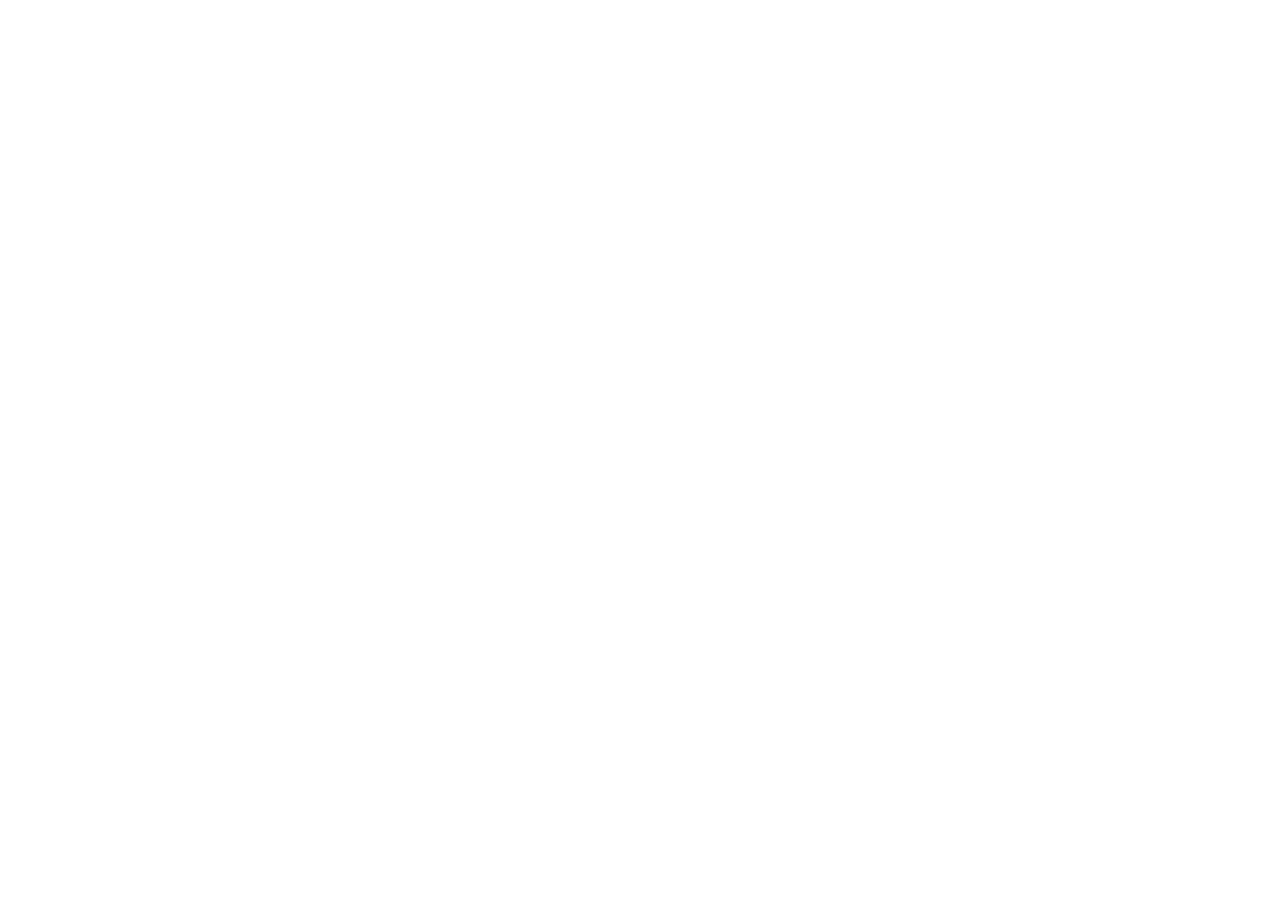
==== TodoList/index.html @ c6b8a6c7 "JS클래스완성" ====
<!DOCTYPE html>
<html lang="ko">
<head>
    <meta charset="UTF-8">
    <meta http-equiv="X-UA-Compatible" content="IE=edge">
    <meta name="viewport" content="width=device-width, initial-scale=1.0">
    <title></title>
</head>
<body>
  
  <script>
    class Todo{
      constructor (item, finished) {
        this.item = item;
        this.finished = finished;
      }
      changeState(){
        this.finished = !this.finished
      }
    }

    // todoList에 할 일 더하고 빼주는 기능 구현!
    class TodoManager {
      constructor(){
        this.todoList = [];
      }
      addItem(item, finished = false) {
        this.todoList.push(new Todo(item, finished))
      }
      getItems(){
        console.log(this.todoList);
      }
      getLeftTodoCount() {
        console.log(this.todoList.filter(e => e.finished == false).length);
      }
    }
    const manager = new TodoManager();
  </script>
</body>
</html>
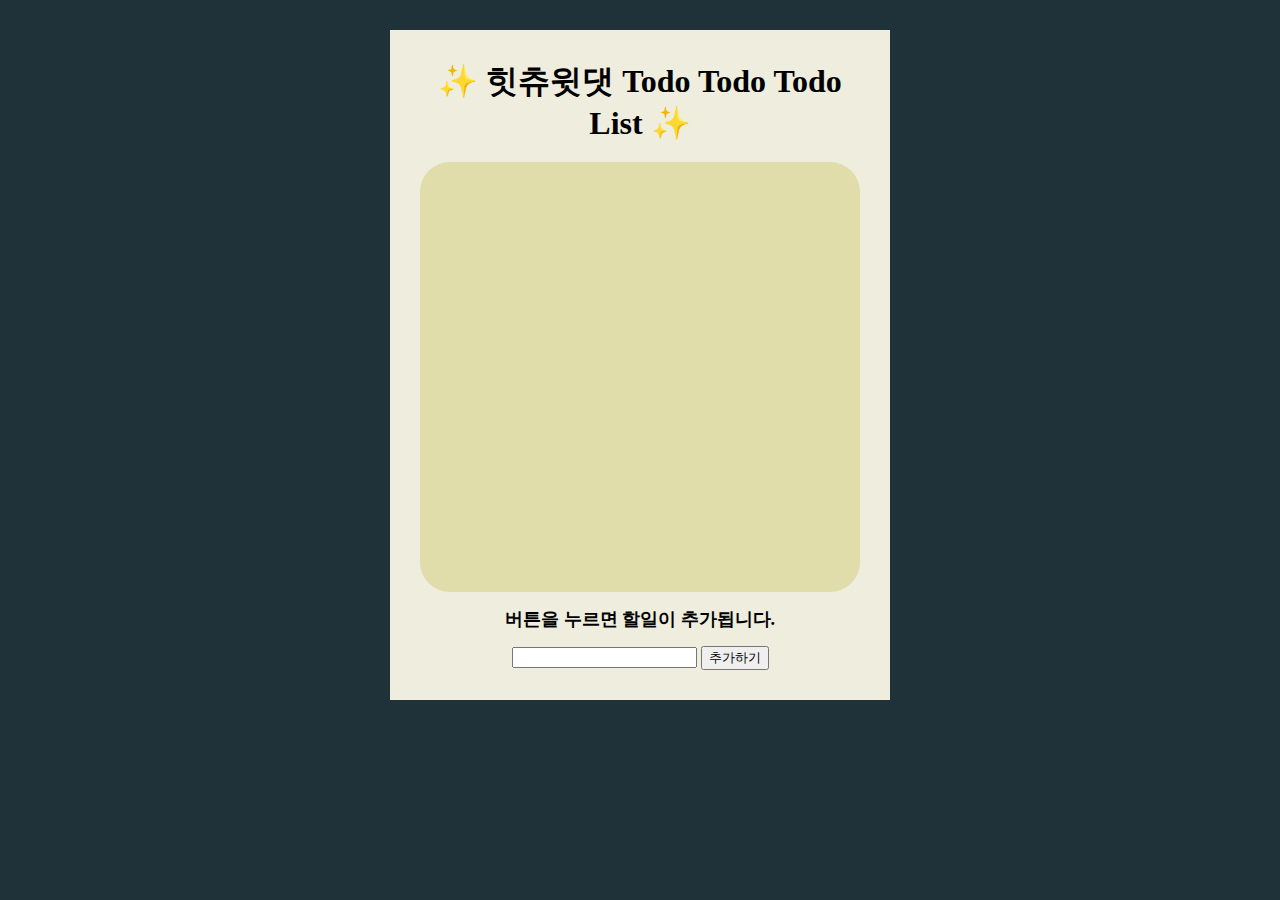
==== commit e2b93564: "추가하기 버튼 구현" ====
--- a/TodoList/index.html
+++ b/TodoList/index.html
@@ -4,10 +4,20 @@
     <meta charset="UTF-8">
     <meta http-equiv="X-UA-Compatible" content="IE=edge">
     <meta name="viewport" content="width=device-width, initial-scale=1.0">
+    <link rel="stylesheet" href="style.css">
     <title></title>
 </head>
 <body>
-  
+  <article id="app">
+    <h1 class="tit">✨ 힛츄윗댓 Todo Todo Todo List ✨</h1>
+    <ul class="box"></ul>
+    <section class="add-section">
+      <h2 class="add-tit">버튼을 누르면 할일이 추가됩니다.</h2>
+      <input type="text" id="txt">
+      <button class="add-btn">추가하기</button>
+    </section>
+  </article>
+
   <script>
     class Todo{
       constructor (item, finished) {
@@ -19,13 +29,16 @@
       }
     }
 
+
+
     // todoList에 할 일 더하고 빼주는 기능 구현!
     class TodoManager {
       constructor(){
         this.todoList = [];
       }
-      addItem(item, finished = false) {
-        this.todoList.push(new Todo(item, finished))
+      addItem(txt, finished = false) {
+        var content = document.getElementById("content").value;
+        this.todoList.unshift(new Todo(content, finished));
       }
       getItems(){
         console.log(this.todoList);
@@ -35,6 +48,19 @@
       }
     }
     const manager = new TodoManager();
+
+    document.querySelector(".add-btn").addEventListener("click", () => {
+      let text = document.querySelector("#txt").value;
+      let lst = document.createElement("li");
+      lst.innerText = text;
+      document.querySelector(".box").append(lst);
+      console.log(text);
+      text = '';
+      console.log(text);
+    });
+
+
+
   </script>
 </body>
 </html>--- a/TodoList/style.css
+++ b/TodoList/style.css
@@ -0,0 +1,46 @@
+body, article, ul, h1 {
+  padding: 0;
+  margin: 0;
+}
+li {
+  list-style: none;
+}
+/* 스타일작업 시작 */
+body {
+  background-color: #203239;
+
+}
+#app {
+  background-color: #EEEDDE;
+  width: 500px;
+  /* height: 640px; */
+  box-sizing: border-box;
+  margin: 30px auto;
+  text-align: center;
+  padding: 30px;
+}
+.tit {
+  margin-bottom: 20px;
+}
+.box {
+  background-color: #E0DDAA;
+  border-radius: 30px;
+  height: 400px;
+  padding: 15px 10px;
+}
+.box li {
+  background-color: #203239;
+  color: #EEEDDE;
+  text-align: start;
+  text-indent: 10px;
+  border-radius: 5px;
+  margin: 5px;
+  padding: 5px;
+}
+/* 추가하는 버튼섹션 디자인입니다. */
+.add-section {
+  margin-top: auto;
+}
+.add-tit {
+  font-size: 18px;
+}
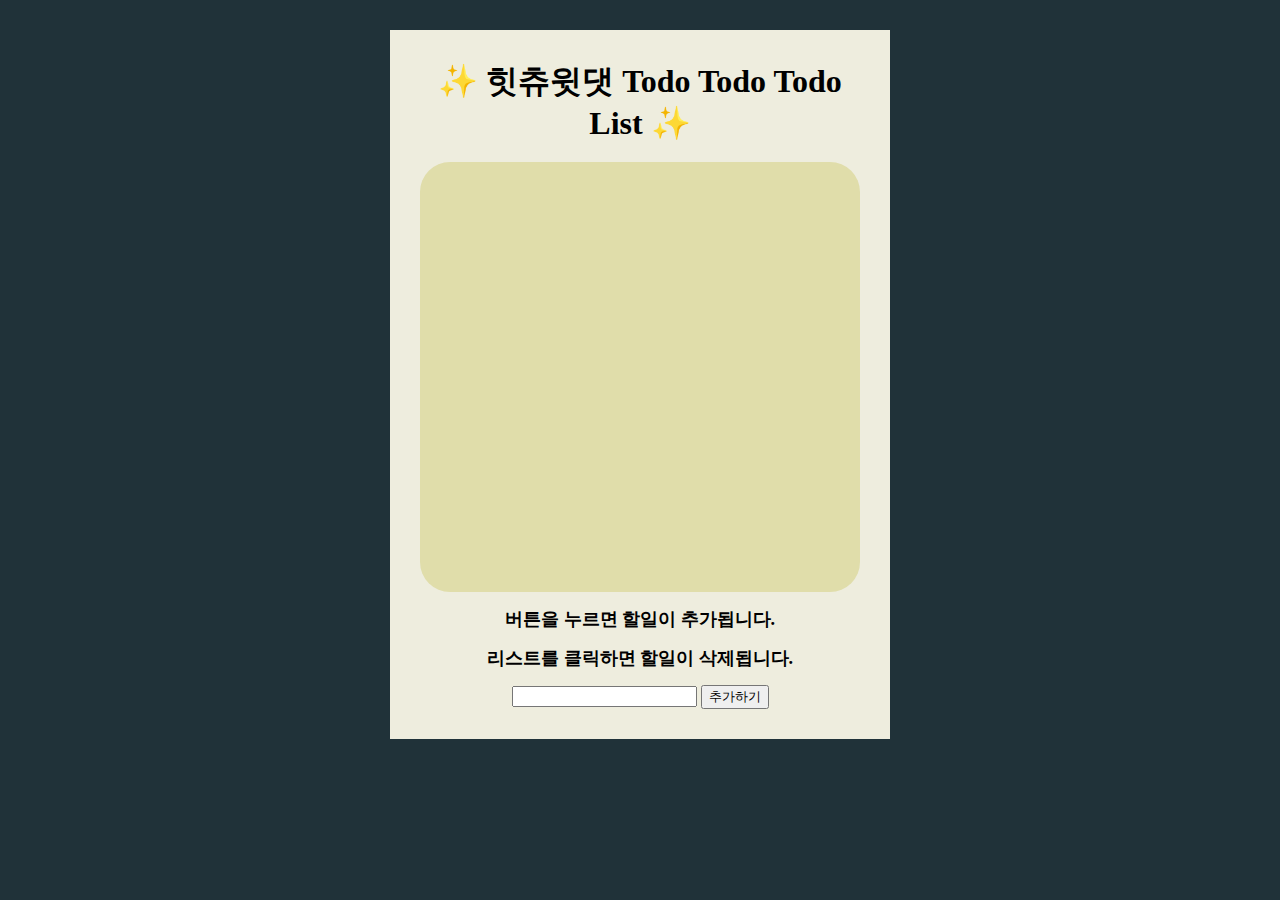
==== commit b7c5534f: "인풋창reset추가" ====
--- a/TodoList/index.html
+++ b/TodoList/index.html
@@ -9,58 +9,50 @@
 </head>
 <body>
   <article id="app">
-    <h1 class="tit">✨ 힛츄윗댓 Todo Todo Todo List ✨</h1>
-    <ul class="box"></ul>
-    <section class="add-section">
-      <h2 class="add-tit">버튼을 누르면 할일이 추가됩니다.</h2>
-      <input type="text" id="txt">
-      <button class="add-btn">추가하기</button>
-    </section>
+      <h1 class="tit">✨ 힛츄윗댓 Todo Todo Todo List ✨</h1>
+      <ul class="box"></ul>
+      <section class="add-section">
+          <h2 class="add-tit">버튼을 누르면 할일이 추가됩니다.</h2>
+          <h2 class="add-tit">리스트를 클릭하면 할일이 삭제됩니다.</h2>
+          <input type="text" id="txt">
+          <button class="add-btn">추가하기</button>
+      </section>
   </article>
 
   <script>
-    class Todo{
-      constructor (item, finished) {
-        this.item = item;
-        this.finished = finished;
+      const box = document.querySelector('.box');
+      const text = document.querySelector('#txt');
+      const button = document.querySelector('.add-btn');
+      class Todo{
+          constructor (text) {
+              this.text = text;
+          }
       }
-      changeState(){
-        this.finished = !this.finished
+
+      // todoList에 할 일 더하고 빼주는 기능 구현!
+      class ToDoManager {
+          constructor (list = []) {
+              this.list = list;
+          }
+          addItem() {
+              const todo = document.createElement('li');
+              todo.innerText = new Todo(text.value).text;
+              box.appendChild(todo);
+              text.value = '';
+              // this.list.push(new Todo());
+          }
+          removeItem(item) {
+              box.removeChild(item);
+          }
       }
-    }
 
-
-
-    // todoList에 할 일 더하고 빼주는 기능 구현!
-    class TodoManager {
-      constructor(){
-        this.todoList = [];
-      }
-      addItem(txt, finished = false) {
-        var content = document.getElementById("content").value;
-        this.todoList.unshift(new Todo(content, finished));
-      }
-      getItems(){
-        console.log(this.todoList);
-      }
-      getLeftTodoCount() {
-        console.log(this.todoList.filter(e => e.finished == false).length);
-      }
-    }
-    const manager = new TodoManager();
-
-    document.querySelector(".add-btn").addEventListener("click", () => {
-      let text = document.querySelector("#txt").value;
-      let lst = document.createElement("li");
-      lst.innerText = text;
-      document.querySelector(".box").append(lst);
-      console.log(text);
-      text = '';
-      console.log(text);
-    });
-
-
-
+      const manager = new ToDoManager();
+      button.addEventListener('click', manager.addItem);
+      box.addEventListener('click', e => {
+          if (e.target.nodeName === 'LI') {
+              manager.removeItem(e.target);
+          }
+      })
   </script>
 </body>
 </html>--- a/TodoList/style.css
+++ b/TodoList/style.css
@@ -13,7 +13,6 @@
 #app {
   background-color: #EEEDDE;
   width: 500px;
-  /* height: 640px; */
   box-sizing: border-box;
   margin: 30px auto;
   text-align: center;
@@ -26,11 +25,12 @@
   background-color: #E0DDAA;
   border-radius: 30px;
   height: 400px;
-  padding: 15px 10px;
+  padding: 15px 25px;
 }
 .box li {
-  background-color: #203239;
-  color: #EEEDDE;
+  background-color: #EEEDDE;
+  color: #203239;
+  border: solid 1px #203239;
   text-align: start;
   text-indent: 10px;
   border-radius: 5px;
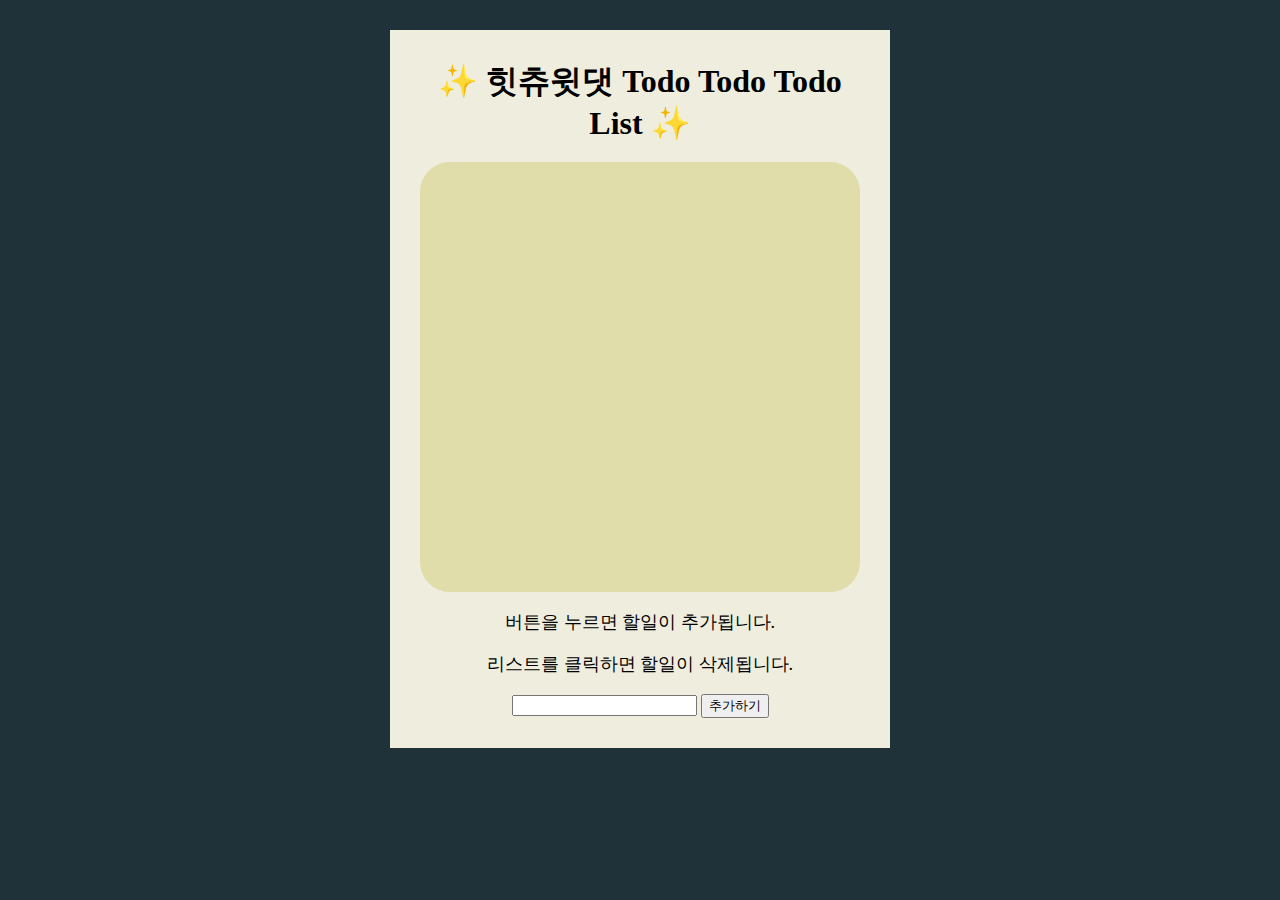
==== commit 02382767: "날짜추가" ====
--- a/TodoList/index.html
+++ b/TodoList/index.html
@@ -12,47 +12,74 @@
       <h1 class="tit">✨ 힛츄윗댓 Todo Todo Todo List ✨</h1>
       <ul class="box"></ul>
       <section class="add-section">
-          <h2 class="add-tit">버튼을 누르면 할일이 추가됩니다.</h2>
-          <h2 class="add-tit">리스트를 클릭하면 할일이 삭제됩니다.</h2>
+          <p class="add-tit">버튼을 누르면 할일이 추가됩니다.</p>
+          <p class="add-tit">리스트를 클릭하면 할일이 삭제됩니다.</p>
           <input type="text" id="txt">
           <button class="add-btn">추가하기</button>
       </section>
   </article>
 
-  <script>
-      const box = document.querySelector('.box');
-      const text = document.querySelector('#txt');
-      const button = document.querySelector('.add-btn');
-      class Todo{
-          constructor (text) {
-              this.text = text;
-          }
-      }
+<script>
+    const box = document.querySelector('.box');
+    const text = document.querySelector('#txt');
+    const button = document.querySelector('.add-btn');
+    class Todo{
+        constructor (text) {
+            this.text = text;
+        }
+    }
 
       // todoList에 할 일 더하고 빼주는 기능 구현!
-      class ToDoManager {
-          constructor (list = []) {
-              this.list = list;
-          }
-          addItem() {
-              const todo = document.createElement('li');
-              todo.innerText = new Todo(text.value).text;
-              box.appendChild(todo);
-              text.value = '';
+    class ToDoManager {
+        constructor (list = []) {
+            this.list = list;
+        }
+        addItem() {
+            const todo = document.createElement('li');
+            const date = document.createElement("span");
+            // 날짜구하는 식
+            var today = new Date();
+            let day = today.getDay();
+            var dd = today.getDate();
+            var mm = today.getMonth()+1; //January is 0!
+            var yyyy = today.getFullYear();
+            const WEEKDAY = ['SUN', 'MON', 'TUE', 'WED', 'THU', 'FRI', 'SAT'];
+            if(dd<10) {
+                dd='0'+dd
+            } 
+            if(mm<10) {
+                mm='0'+mm
+            } 
+            today = yyyy+'-' + mm+'-'+dd +'-'+ WEEKDAY[day];
+            date.innerText = today;
+
+            date.style.float = "right";
+            date.classList.add("date");
+            todo.innerText = new Todo(text.value).text;
+            todo.classList.add("todo-context")
+            box.appendChild(todo);
+            todo.appendChild(date);
+            text.value = '';
               // this.list.push(new Todo());
-          }
-          removeItem(item) {
-              box.removeChild(item);
-          }
-      }
+        }
+        removeItem(item) {
+            box.removeChild(item);
+        }
+    }
 
-      const manager = new ToDoManager();
-      button.addEventListener('click', manager.addItem);
-      box.addEventListener('click', e => {
-          if (e.target.nodeName === 'LI') {
-              manager.removeItem(e.target);
-          }
-      })
+    const manager = new ToDoManager();
+    button.addEventListener('click', manager.addItem);
+    button.addEventListener('click', manager.addItem);
+
+    box.addEventListener('click', e => {
+        if (e.target.nodeName === 'LI') {
+            manager.removeItem(e.target);
+        }
+    })
+
+
+    console.log(today);
+
   </script>
 </body>
 </html>--- a/TodoList/style.css
+++ b/TodoList/style.css
@@ -44,3 +44,14 @@
 .add-tit {
   font-size: 18px;
 }
+.todo-context{
+  font-size: 15px;
+  font-weight: 600;
+}
+.date {
+  /* line-height: 20px; */
+  font-size: 13px;
+  color:#203239;
+  font-weight: 300;
+  margin-right: 8px;
+}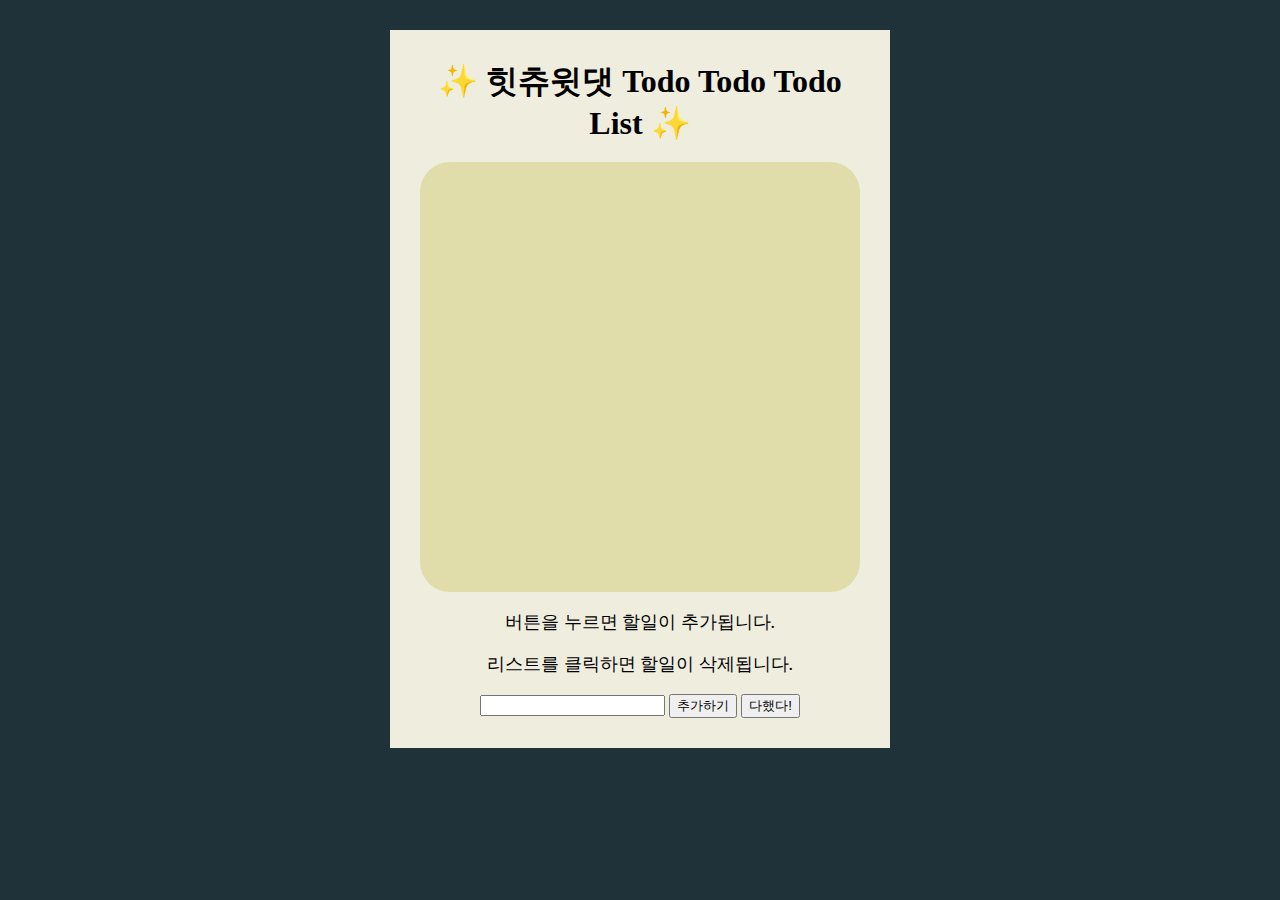
==== commit 009a91ae: "로컬스토리지 연결" ====
--- a/TodoList/index.html
+++ b/TodoList/index.html
@@ -11,25 +11,30 @@
   <article id="app">
       <h1 class="tit">✨ 힛츄윗댓 Todo Todo Todo List ✨</h1>
       <ul class="box"></ul>
+
       <section class="add-section">
           <p class="add-tit">버튼을 누르면 할일이 추가됩니다.</p>
           <p class="add-tit">리스트를 클릭하면 할일이 삭제됩니다.</p>
           <input type="text" id="txt">
           <button class="add-btn">추가하기</button>
+          <button class="clear-button">다했다!</button>
       </section>
   </article>
 
 <script>
+
     const box = document.querySelector('.box');
     const text = document.querySelector('#txt');
-    const button = document.querySelector('.add-btn');
+    const addButton = document.querySelector('.add-btn');
     class Todo{
         constructor (text) {
             this.text = text;
         }
     }
+      // todoList에 할 일 더하고 빼주는 기능 구현!
+    memo = []
+    let keyNumber = 0;
 
-      // todoList에 할 일 더하고 빼주는 기능 구현!
     class ToDoManager {
         constructor (list = []) {
             this.list = list;
@@ -51,34 +56,82 @@
                 mm='0'+mm
             } 
             today = yyyy+'-' + mm+'-'+dd +'-'+ WEEKDAY[day];
-            date.innerText = today;
+            
+            // frame 만들어서 text랑 날짜 value에 넣어주기
 
-            date.style.float = "right";
-            date.classList.add("date");
-            todo.innerText = new Todo(text.value).text;
-            todo.classList.add("todo-context")
-            box.appendChild(todo);
-            todo.appendChild(date);
+            const frame = [[text.value, today]];
+            
+            
+            // frame.push(text.value);
+            // frame.push(today);
+            
+
+            // todo.innerText = new Todo(text.value).text;
+            
+            localStorage.setItem(keyNumber, frame[0]);
+            viewer.sync();
+
+            keyNumber++;
             text.value = '';
               // this.list.push(new Todo());
+            //   console.log(localStorage.)
         }
         removeItem(item) {
             box.removeChild(item);
         }
+        removeAll() {
+            localStorage.clear();
+            viewer.sync();
+            keyNumber = 0;
+        }
     }
 
+    // local에{1: "빨래하기", "2022-05-23-MON"}, {} 이런식으로 넣어서 split하자
+    // 로컬스토리지랑 연결해주는 class
+    class ViewMaker {
+        constructor () {
+            };
+        sync() {
+            while (box.hasChildNodes()) {	// 부모노드가 자식이 있는지 여부를 알아낸다
+                box.removeChild(
+                    box.firstChild
+                );
+            }
+            for(let i = 0; i < localStorage.length; i++){
+                const listContext = localStorage[i].split(",");
+
+                const myList = document.createElement("li");
+                const mySpan = document.createElement("span");
+                
+                myList.innerText = "📌 " + listContext[0];
+                mySpan.innerText = listContext[1];
+                
+                box.appendChild(myList);
+                myList.appendChild(mySpan);
+                
+            }
+            
+        }
+    }
+    
+    const viewer = new ViewMaker();
     const manager = new ToDoManager();
-    button.addEventListener('click', manager.addItem);
-    button.addEventListener('click', manager.addItem);
+    
+    (function() {
+            viewer.sync();
+        })();
+
+    clearBtn = document.querySelector(".clear-button");
+
+    addButton.addEventListener('click', manager.addItem);
+    clearBtn.addEventListener('click', manager.removeAll);
 
     box.addEventListener('click', e => {
         if (e.target.nodeName === 'LI') {
+            
             manager.removeItem(e.target);
         }
-    })
-
-
-    console.log(today);
+    });
 
   </script>
 </body>
--- a/TodoList/style.css
+++ b/TodoList/style.css
@@ -37,6 +37,14 @@
   margin: 5px;
   padding: 5px;
 }
+.box li span {
+  /* line-height: 20px; */
+  font-size: 13px;
+  color:#203239;
+  font-weight: 300;
+  margin-right: 8px;
+  float: right;
+}
 /* 추가하는 버튼섹션 디자인입니다. */
 .add-section {
   margin-top: auto;
@@ -47,11 +55,4 @@
 .todo-context{
   font-size: 15px;
   font-weight: 600;
-}
-.date {
-  /* line-height: 20px; */
-  font-size: 13px;
-  color:#203239;
-  font-weight: 300;
-  margin-right: 8px;
 }